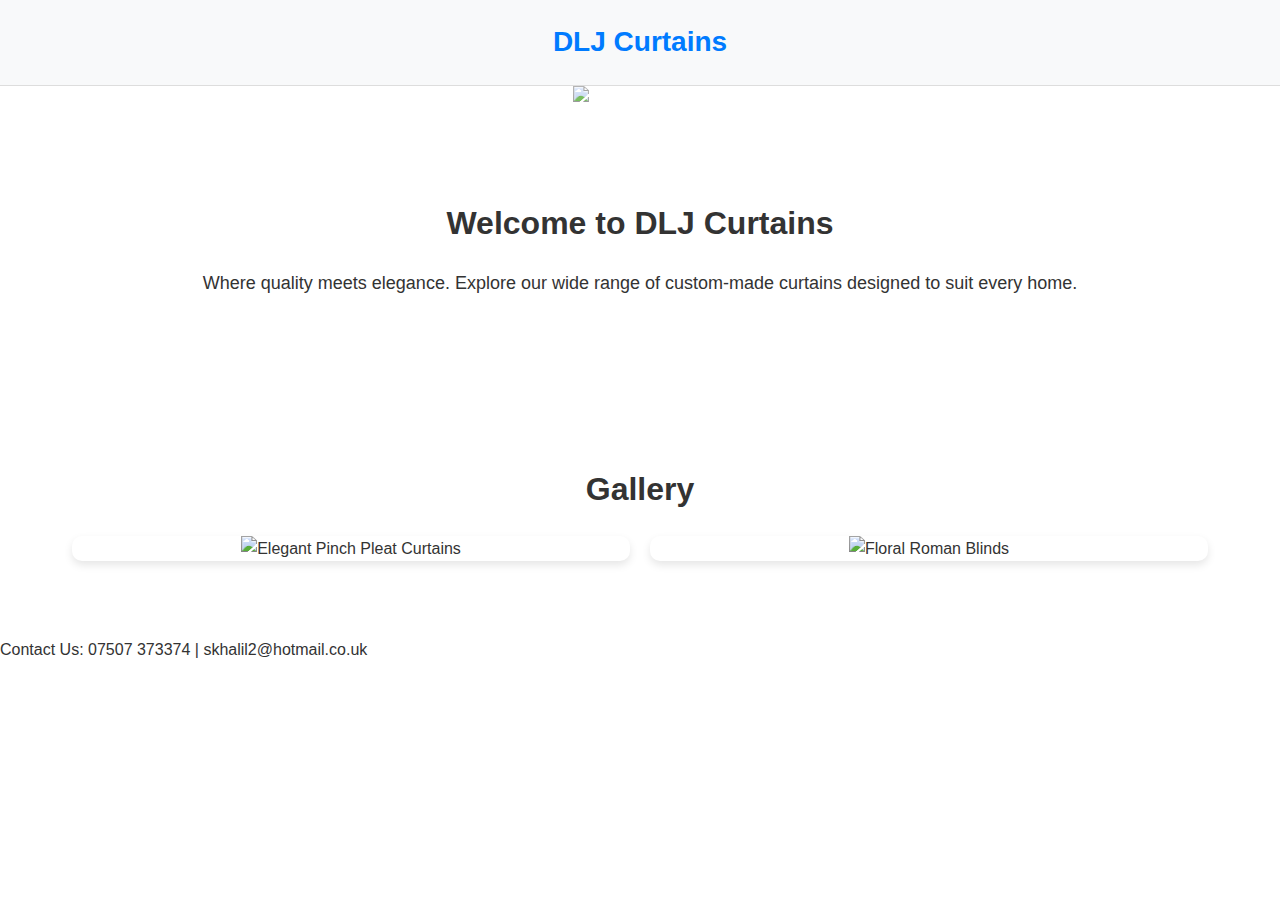
==== index.html @ 9bb0b51b "Update index.html" ====
<!DOCTYPE html>
<html lang="en">
<head>
    <meta charset="UTF-8">
    <meta name="viewport" content="width=device-width, initial-scale=1.0">
    <title>DLJ Curtains</title>
    <link rel="stylesheet" href="styles.css">
</head>
<body>
    <header>
        <div class="logo">DLJ Curtains</div>
    </header>
    <section id="home" class="banner">
        <img src="images/curtain1.jpg" alt="Modern Curtains" class="banner-image">
    </section>
    <section id="intro">
        <h2>Welcome to DLJ Curtains</h2>
        <p>Where quality meets elegance. Explore our wide range of custom-made curtains designed to suit every home.</p>
    </section>
    <section id="gallery">
        <h2>Gallery</h2>
        <div class="gallery-images">
            <div class="gallery-item">
                <img src="images/curtain1.jpg" alt="Elegant Pinch Pleat Curtains">
            </div>
            <div class="gallery-item">
                <img src="images/curtain2.jpg" alt="Floral Roman Blinds">
            </div>
            <!-- Add more images as necessary -->
        </div>
    </section>
        <p>Contact Us: 07507 373374 | skhalil2@hotmail.co.uk</p>
</body>
</html>
---- styles.css ----
body {
    font-family: 'Arial', sans-serif;
    margin: 0;
    padding: 0;
    color: #333;
    line-height: 1.6;
}

header {
    background-color: #f8f9fa;
    padding: 20px;
    display: flex;
    justify-content: center;
    align-items: center;
    border-bottom: 1px solid #ddd;
}

.logo {
    font-size: 28px;
    font-weight: bold;
    color: #007bff;
}

.banner {
    position: relative;
    text-align: center;
    color: #fff;
}

.banner-image {
    width: 100%;
    height: auto;
    opacity: 0.8;
}

#intro, #gallery {
    padding: 60px 20px;
    text-align: center;
}

#intro h2, #gallery h2 {
    font-size: 32px;
    margin-bottom: 20px;
    color: #333;
}

#intro p {
    font-size: 18px;
    margin-bottom: 20px;
}

.gallery-images {
    display: flex;
    flex-wrap: wrap;
    justify-content: center;
    gap: 20px;
}

.gallery-item {
    width: 45%;
    box-shadow: 0 4px 8px rgba(0, 0, 0, 0.1);
    border-radius: 10px;
    overflow: hidden;
    transition: transform 0.3s, box-shadow 0.3s;
}

.gallery-item img {
    width: 100%;
    height: auto;
}

.gallery-item:hover {
    transform: scale(1.05);
    box-shadow: 0 8px 16px rgba(0, 0, 0, 0.2);
}

footer {
    background-color: #f8f9fa;
    color: #333;
    text-align: center;
    padding: 40px 20px;
    border-top: 1px solid #ddd;
}

footer p {
    margin: 5px 0;
}

footer form {
    display: flex;
    justify-content: center;
    align-items: center;
    margin-top: 20px;
}

footer input[type="email"] {
    padding: 10px;
    margin-right: 10px;
    border: 1px solid #ddd;
    border-radius: 5px;
    font-size: 16px;
}

footer button {
    padding: 10px 20px;
    background-color: #007bff;
    color: #fff;
    border: none;
    border-radius: 5px;
    font-size: 16px;
    cursor: pointer;
    transition: background-color 0.3s;
}

footer button:hover {
    background-color: #0056b3;
}
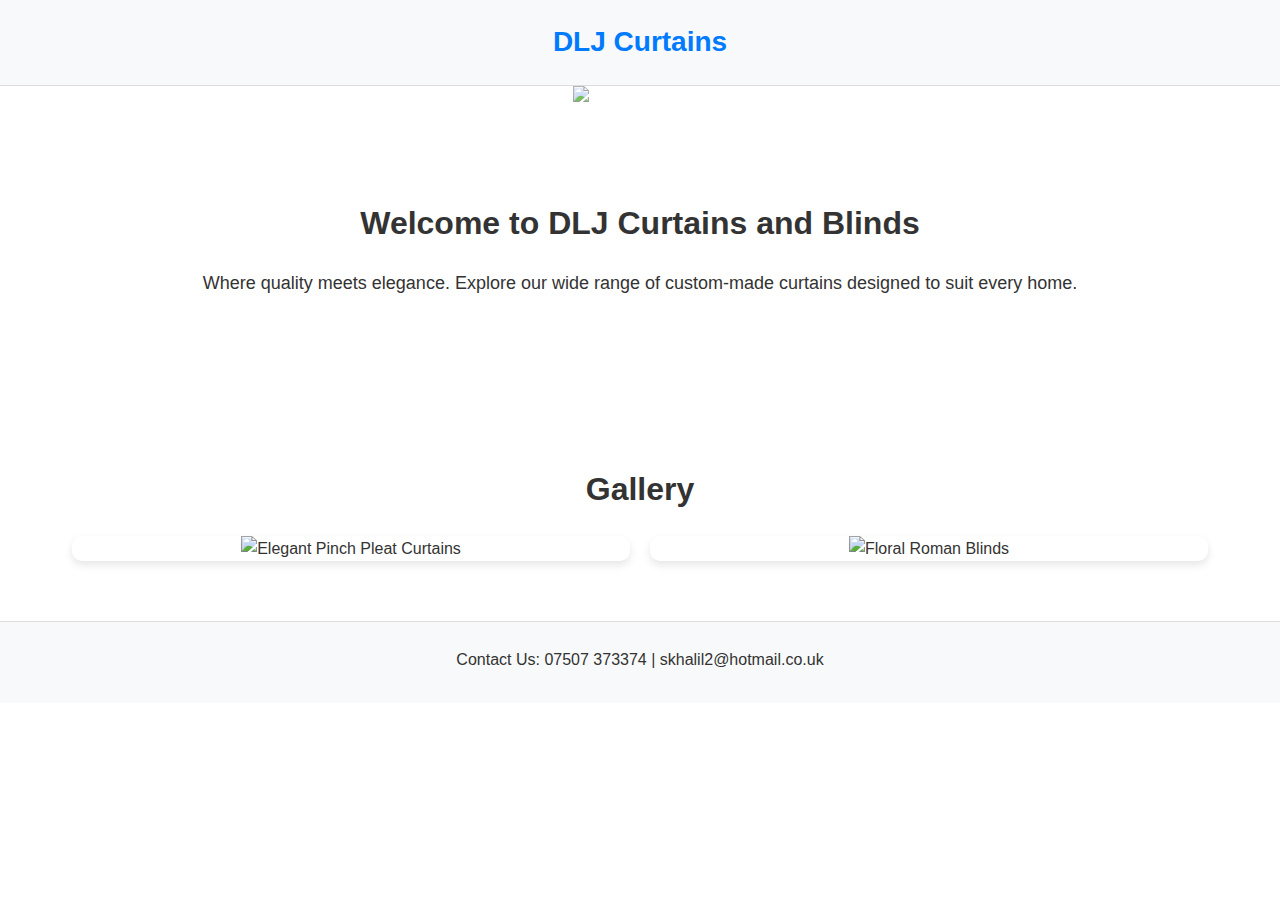
==== commit 182b9dc8: "Update index.html" ====
--- a/index.html
+++ b/index.html
@@ -14,21 +14,24 @@
         <img src="images/curtain1.jpg" alt="Modern Curtains" class="banner-image">
     </section>
     <section id="intro">
-        <h2>Welcome to DLJ Curtains</h2>
+        <h2>Welcome to DLJ Curtains and Blinds</h2>
         <p>Where quality meets elegance. Explore our wide range of custom-made curtains designed to suit every home.</p>
     </section>
     <section id="gallery">
         <h2>Gallery</h2>
         <div class="gallery-images">
             <div class="gallery-item">
-                <img src="images/curtain1.jpg" alt="Elegant Pinch Pleat Curtains">
+                <img src="curtain1.jpg" alt="Elegant Pinch Pleat Curtains">
             </div>
             <div class="gallery-item">
-                <img src="images/curtain2.jpg" alt="Floral Roman Blinds">
+                <img src="curtain2.jpg" alt="Floral Roman Blinds">
             </div>
-            <!-- Add more images as necessary -->
         </div>
     </section>
+    <footer>
         <p>Contact Us: 07507 373374 | skhalil2@hotmail.co.uk</p>
+        <form>
+        </form>
+    </footer>
 </body>
 </html>
--- a/styles.css
+++ b/styles.css
@@ -78,7 +78,7 @@
     background-color: #f8f9fa;
     color: #333;
     text-align: center;
-    padding: 40px 20px;
+    padding: 20px 20px;
     border-top: 1px solid #ddd;
 }
 
@@ -90,7 +90,7 @@
     display: flex;
     justify-content: center;
     align-items: center;
-    margin-top: 20px;
+    margin-top: 10px;
 }
 
 footer input[type="email"] {
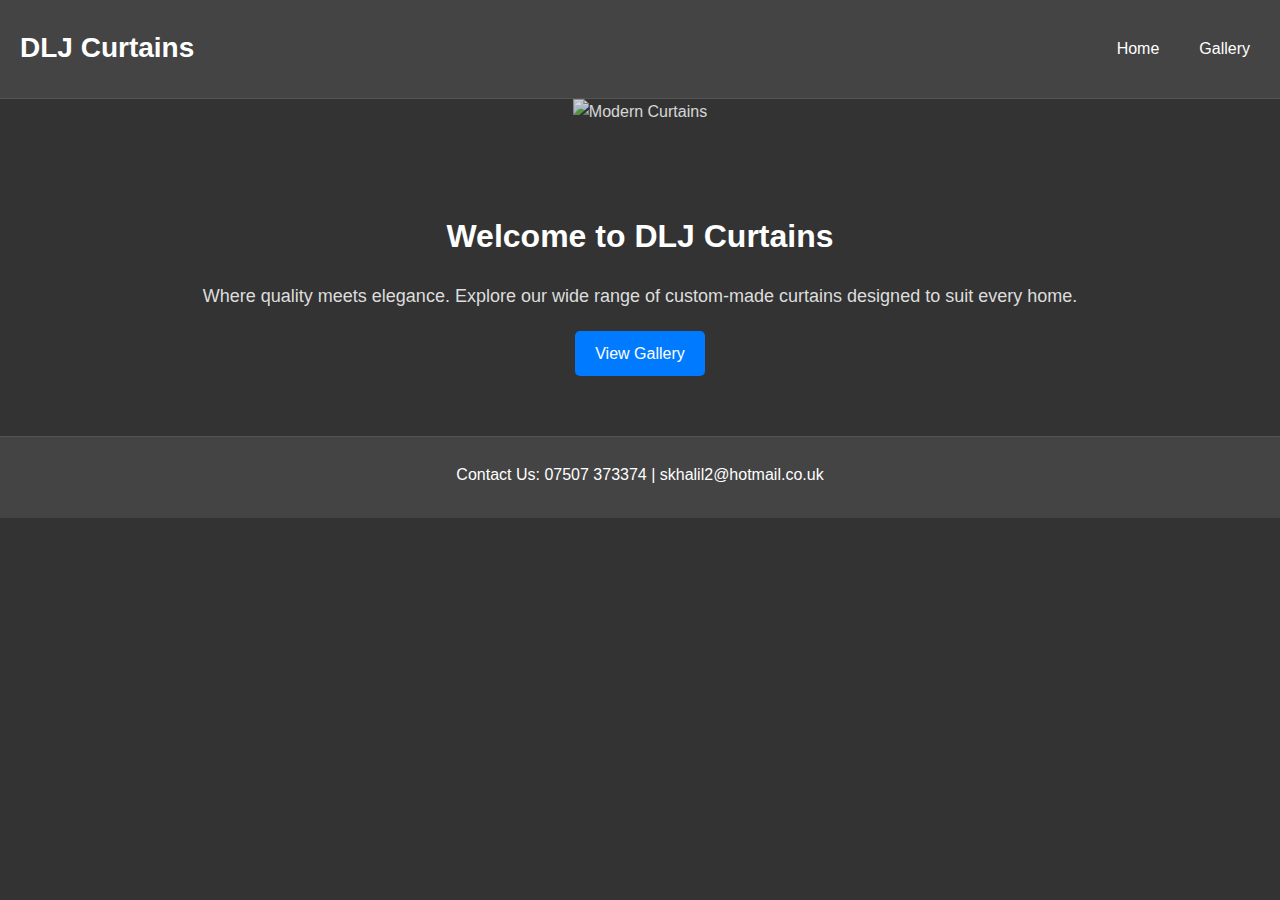
==== commit ec0d8e8d: "Update index.html" ====
--- a/index.html
+++ b/index.html
@@ -9,24 +9,20 @@
 <body>
     <header>
         <div class="logo">DLJ Curtains</div>
+        <nav>
+            <ul>
+                <li><a href="index.html">Home</a></li>
+                <li><a href="gallery.html">Gallery</a></li>
+            </ul>
+        </nav>
     </header>
     <section id="home" class="banner">
-        <img src="images/curtain1.jpg" alt="Modern Curtains" class="banner-image">
+        <img src="curtain1.jpg" alt="Modern Curtains" class="banner-image">
     </section>
     <section id="intro">
-        <h2>Welcome to DLJ Curtains and Blinds</h2>
+        <h2>Welcome to DLJ Curtains</h2>
         <p>Where quality meets elegance. Explore our wide range of custom-made curtains designed to suit every home.</p>
-    </section>
-    <section id="gallery">
-        <h2>Gallery</h2>
-        <div class="gallery-images">
-            <div class="gallery-item">
-                <img src="curtain1.jpg" alt="Elegant Pinch Pleat Curtains">
-            </div>
-            <div class="gallery-item">
-                <img src="curtain2.jpg" alt="Floral Roman Blinds">
-            </div>
-        </div>
+        <a href="gallery.html" class="btn">View Gallery</a>
     </section>
     <footer>
         <p>Contact Us: 07507 373374 | skhalil2@hotmail.co.uk</p>
--- a/styles.css
+++ b/styles.css
@@ -2,23 +2,46 @@
     font-family: 'Arial', sans-serif;
     margin: 0;
     padding: 0;
-    color: #333;
+    color: #fff;
+    background-color: #333;
     line-height: 1.6;
 }
 
 header {
-    background-color: #f8f9fa;
+    background-color: #444;
     padding: 20px;
     display: flex;
-    justify-content: center;
+    justify-content: space-between;
     align-items: center;
-    border-bottom: 1px solid #ddd;
+    border-bottom: 1px solid #555;
 }
 
 .logo {
     font-size: 28px;
     font-weight: bold;
-    color: #007bff;
+    color: #fff;
+}
+
+nav ul {
+    list-style: none;
+    padding: 0;
+    display: flex;
+}
+
+nav ul li {
+    margin-left: 20px;
+}
+
+nav ul li a {
+    text-decoration: none;
+    color: #fff;
+    padding: 5px 10px;
+    border-radius: 5px;
+    transition: background-color 0.3s;
+}
+
+nav ul li a:hover {
+    background-color: #555;
 }
 
 .banner {
@@ -33,20 +56,46 @@
     opacity: 0.8;
 }
 
-#intro, #gallery {
+#intro {
     padding: 60px 20px;
     text-align: center;
 }
 
-#intro h2, #gallery h2 {
+#intro h2 {
     font-size: 32px;
     margin-bottom: 20px;
-    color: #333;
+    color: #fff;
 }
 
 #intro p {
     font-size: 18px;
     margin-bottom: 20px;
+    color: #ddd;
+}
+
+.btn {
+    display: inline-block;
+    padding: 10px 20px;
+    background-color: #007bff;
+    color: #fff;
+    text-decoration: none;
+    border-radius: 5px;
+    transition: background-color 0.3s;
+}
+
+.btn:hover {
+    background-color: #0056b3;
+}
+
+#gallery {
+    padding: 60px 20px;
+    text-align: center;
+}
+
+#gallery h2 {
+    font-size: 32px;
+    margin-bottom: 20px;
+    color: #fff;
 }
 
 .gallery-images {
@@ -75,11 +124,11 @@
 }
 
 footer {
-    background-color: #f8f9fa;
-    color: #333;
+    background-color: #444;
+    color: #fff;
     text-align: center;
     padding: 20px 20px;
-    border-top: 1px solid #ddd;
+    border-top: 1px solid #555;
 }
 
 footer p {
@@ -96,9 +145,11 @@
 footer input[type="email"] {
     padding: 10px;
     margin-right: 10px;
-    border: 1px solid #ddd;
+    border: 1px solid #555;
     border-radius: 5px;
     font-size: 16px;
+    background-color: #333;
+    color: #fff;
 }
 
 footer button {
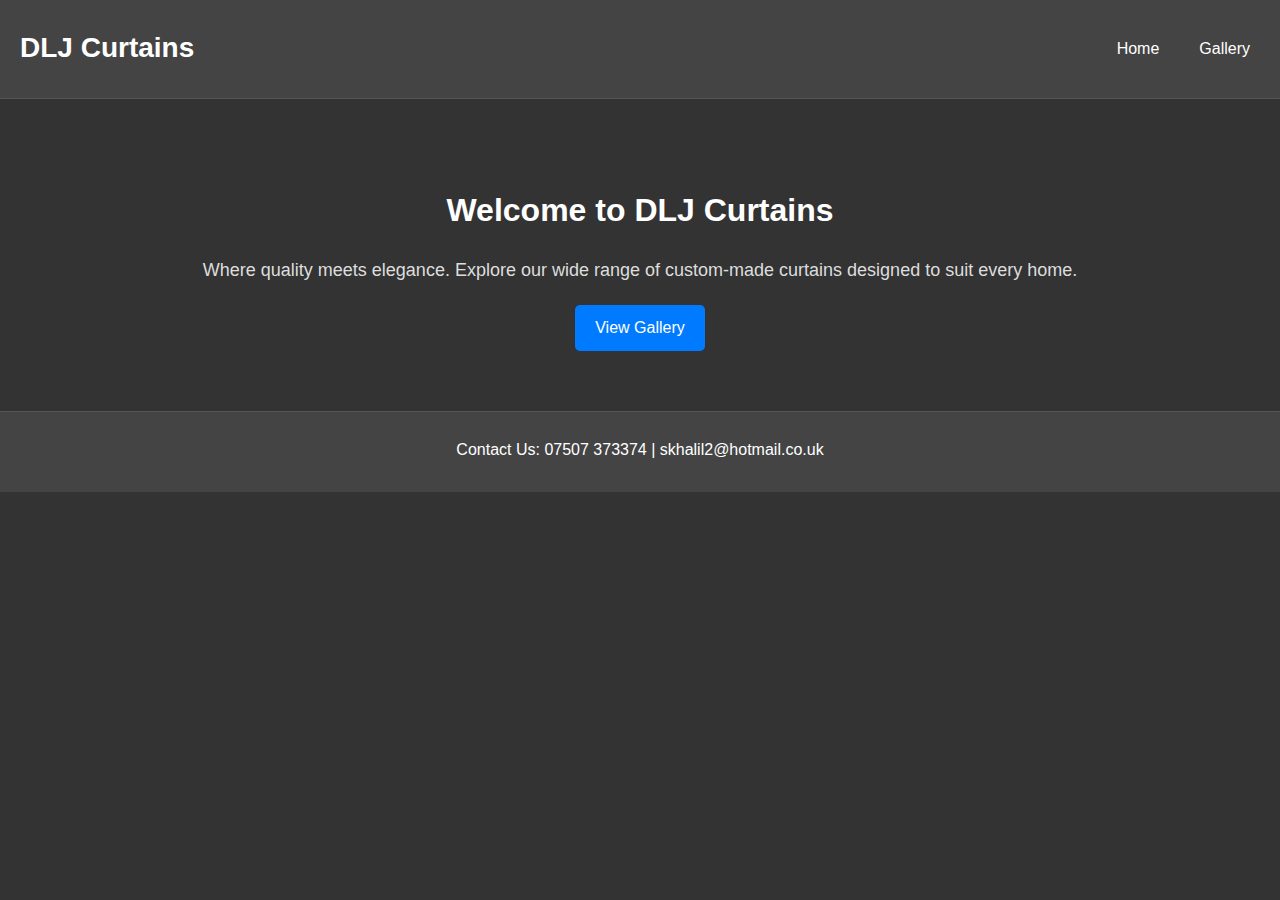
==== commit 6a0aa927: "Update index.html" ====
--- a/index.html
+++ b/index.html
@@ -16,9 +16,6 @@
             </ul>
         </nav>
     </header>
-    <section id="home" class="banner">
-        <img src="curtain1.jpg" alt="Modern Curtains" class="banner-image">
-    </section>
     <section id="intro">
         <h2>Welcome to DLJ Curtains</h2>
         <p>Where quality meets elegance. Explore our wide range of custom-made curtains designed to suit every home.</p>
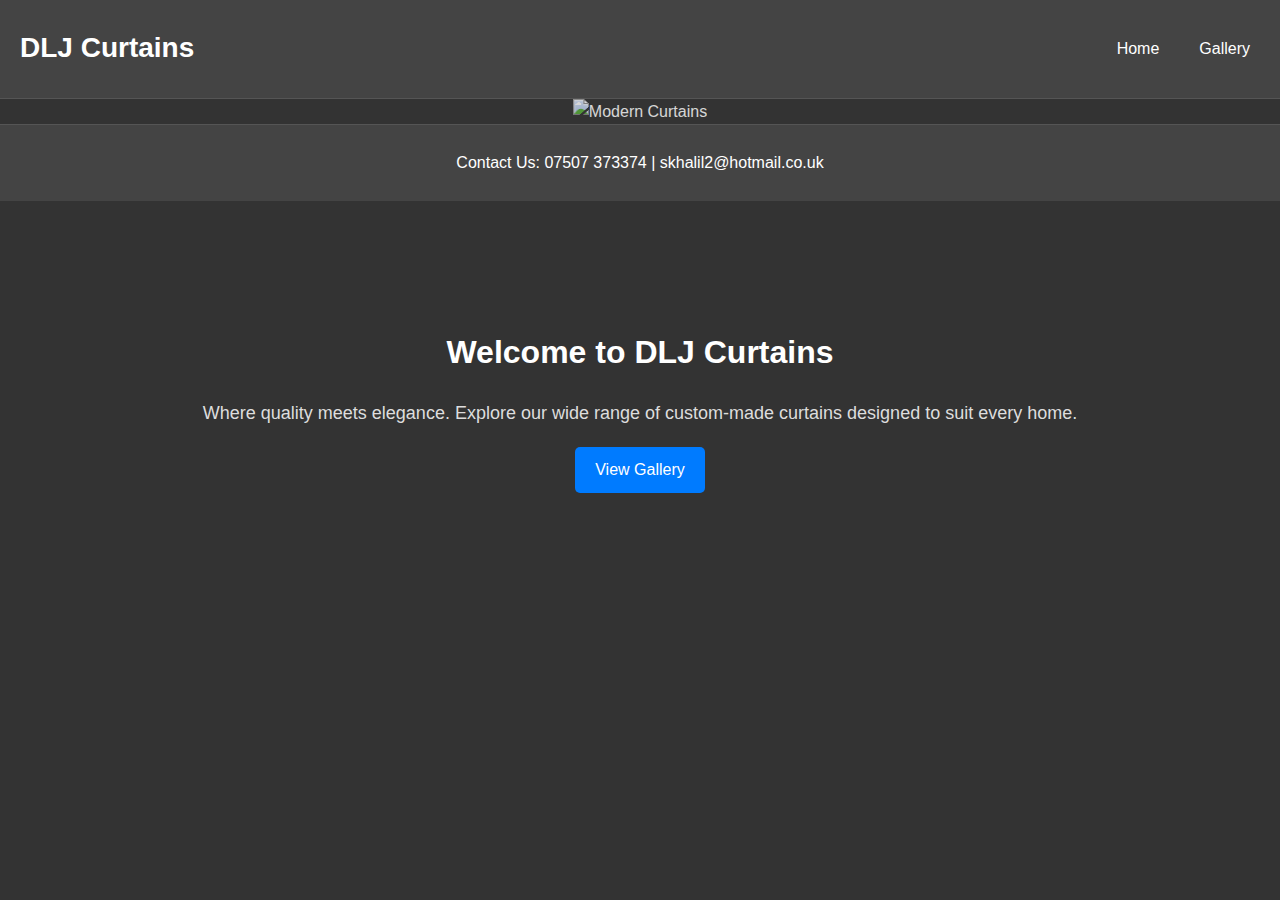
==== commit 3546ca2a: "Update index.html" ====
--- a/index.html
+++ b/index.html
@@ -16,15 +16,16 @@
             </ul>
         </nav>
     </header>
+    <section id="home" class="banner">
+        <img src="curtain1.jpg" alt="Modern Curtains" class="banner-image">
+    </section>
+    <footer>
+        <p>Contact Us: 07507 373374 | skhalil2@hotmail.co.uk</p>
+    </footer>
     <section id="intro">
         <h2>Welcome to DLJ Curtains</h2>
         <p>Where quality meets elegance. Explore our wide range of custom-made curtains designed to suit every home.</p>
         <a href="gallery.html" class="btn">View Gallery</a>
     </section>
-    <footer>
-        <p>Contact Us: 07507 373374 | skhalil2@hotmail.co.uk</p>
-        <form>
-        </form>
-    </footer>
 </body>
 </html>
--- a/styles.css
+++ b/styles.css
@@ -59,6 +59,7 @@
 #intro {
     padding: 60px 20px;
     text-align: center;
+    margin-top: 40px; /* Ensure there's a gap from the banner */
 }
 
 #intro h2 {
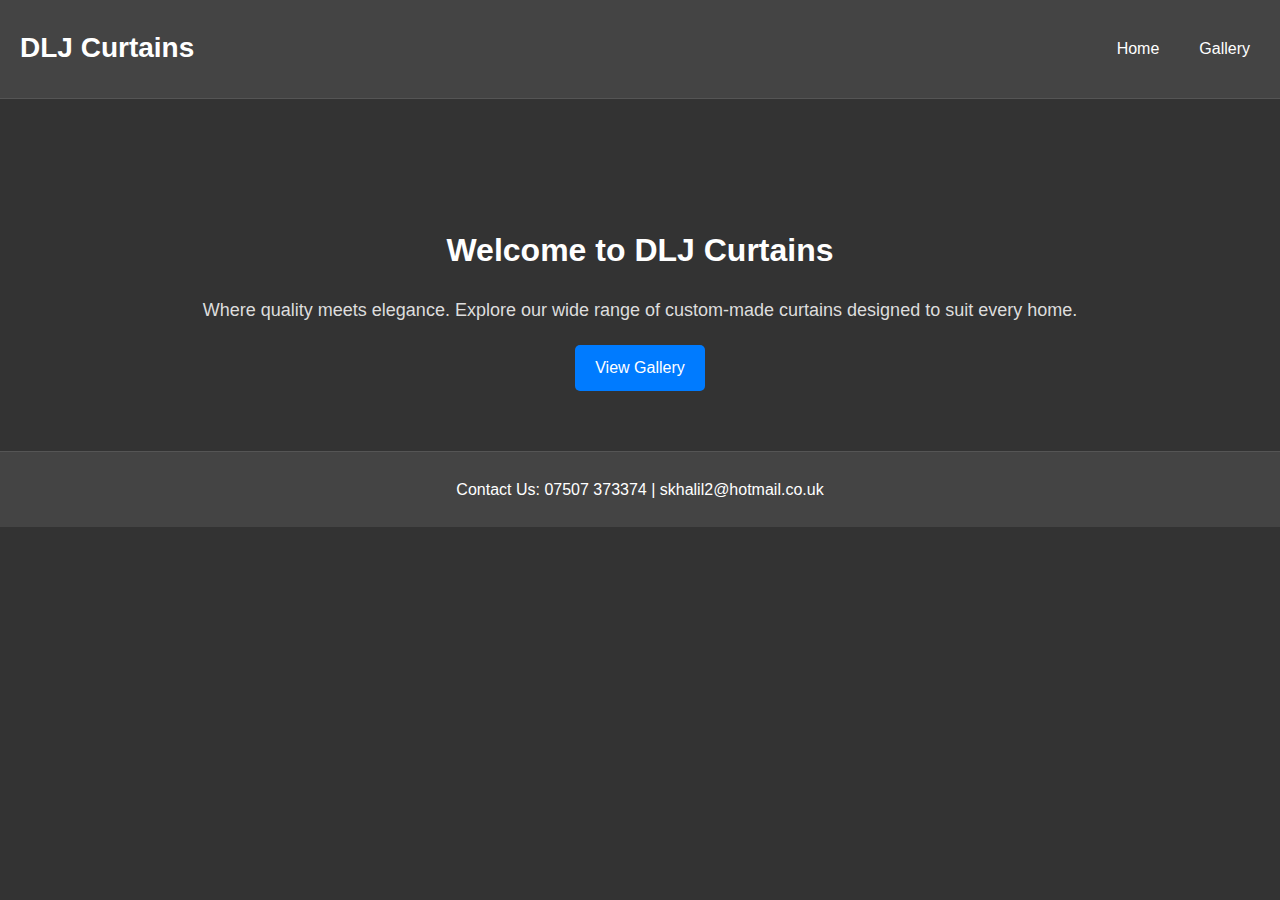
==== commit 2061a1c7: "Add images and update index.html" ====
--- a/index.html
+++ b/index.html
@@ -16,16 +16,13 @@
             </ul>
         </nav>
     </header>
-    <section id="home" class="banner">
-        <img src="curtain1.jpg" alt="Modern Curtains" class="banner-image">
-    </section>
-    <footer>
-        <p>Contact Us: 07507 373374 | skhalil2@hotmail.co.uk</p>
-    </footer>
     <section id="intro">
         <h2>Welcome to DLJ Curtains</h2>
         <p>Where quality meets elegance. Explore our wide range of custom-made curtains designed to suit every home.</p>
         <a href="gallery.html" class="btn">View Gallery</a>
     </section>
+    <footer>
+        <p>Contact Us: 07507 373374 | skhalil2@hotmail.co.uk</p>
+    </footer>
 </body>
 </html>
--- a/styles.css
+++ b/styles.css
@@ -134,36 +134,4 @@
 
 footer p {
     margin: 5px 0;
-}
-
-footer form {
-    display: flex;
-    justify-content: center;
-    align-items: center;
-    margin-top: 10px;
-}
-
-footer input[type="email"] {
-    padding: 10px;
-    margin-right: 10px;
-    border: 1px solid #555;
-    border-radius: 5px;
-    font-size: 16px;
-    background-color: #333;
-    color: #fff;
-}
-
-footer button {
-    padding: 10px 20px;
-    background-color: #007bff;
-    color: #fff;
-    border: none;
-    border-radius: 5px;
-    font-size: 16px;
-    cursor: pointer;
-    transition: background-color 0.3s;
-}
-
-footer button:hover {
-    background-color: #0056b3;
-}
+}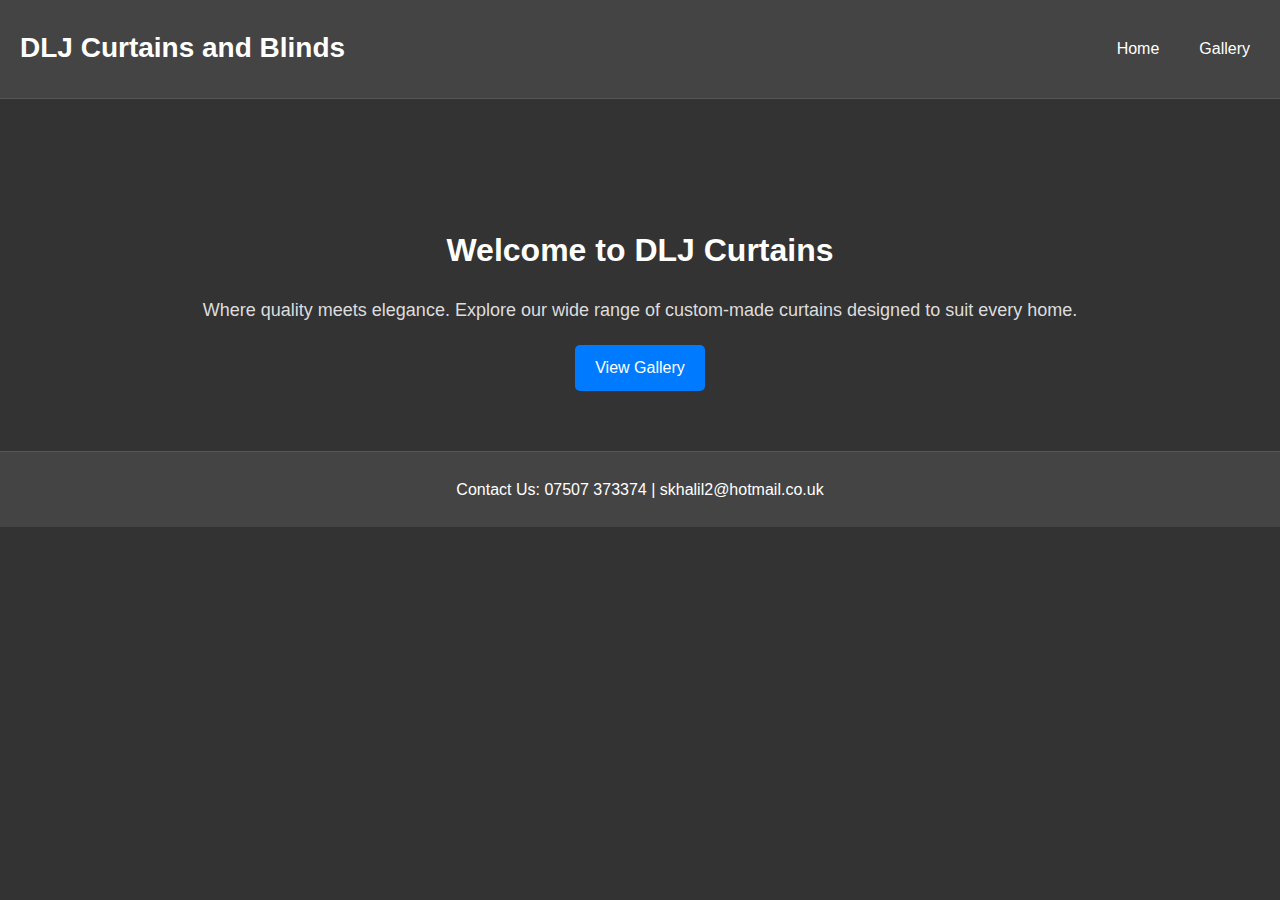
==== commit cb81bd50: "Update index.html" ====
--- a/index.html
+++ b/index.html
@@ -3,12 +3,12 @@
 <head>
     <meta charset="UTF-8">
     <meta name="viewport" content="width=device-width, initial-scale=1.0">
-    <title>DLJ Curtains</title>
+    <title>DLJ Curtains and Blinds</title>
     <link rel="stylesheet" href="styles.css">
 </head>
 <body>
     <header>
-        <div class="logo">DLJ Curtains</div>
+        <div class="logo">DLJ Curtains and Blinds</div>
         <nav>
             <ul>
                 <li><a href="index.html">Home</a></li>
--- a/styles.css
+++ b/styles.css
@@ -134,4 +134,4 @@
 
 footer p {
     margin: 5px 0;
-}+}
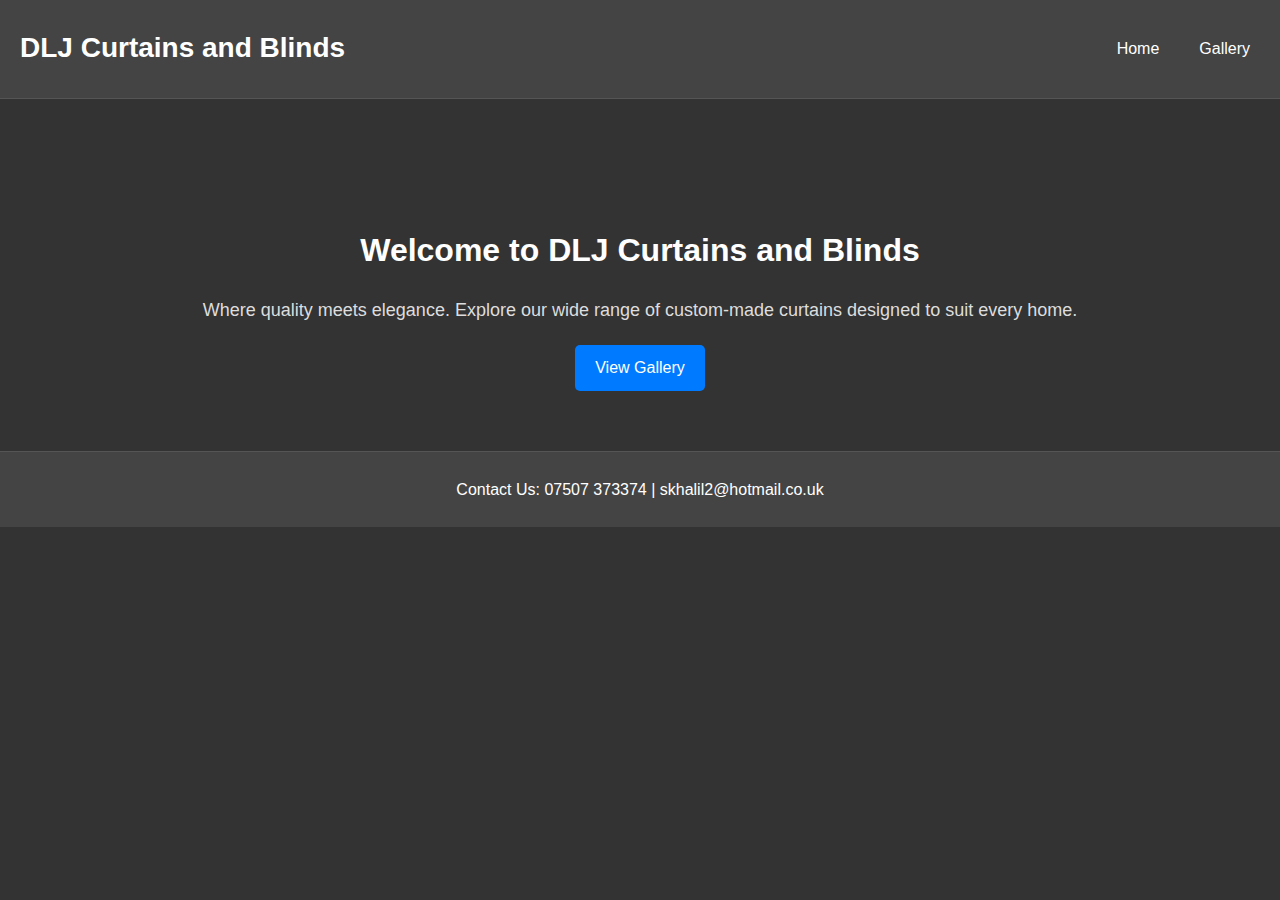
==== commit 66efc13f: "Update index.html" ====
--- a/index.html
+++ b/index.html
@@ -17,7 +17,7 @@
         </nav>
     </header>
     <section id="intro">
-        <h2>Welcome to DLJ Curtains</h2>
+        <h2>Welcome to DLJ Curtains and Blinds</h2>
         <p>Where quality meets elegance. Explore our wide range of custom-made curtains designed to suit every home.</p>
         <a href="gallery.html" class="btn">View Gallery</a>
     </section>
